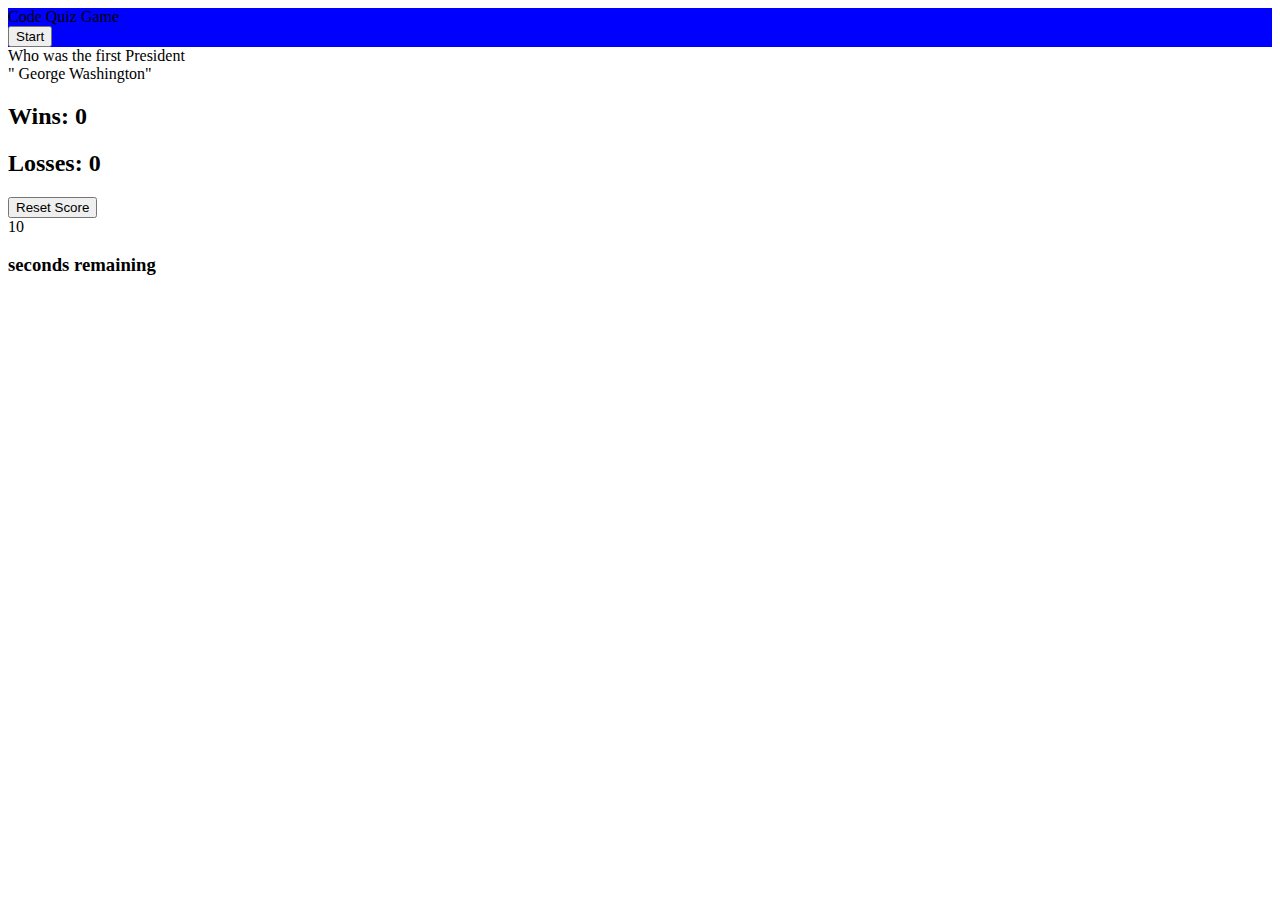
==== index.html @ d18ce09e "initial commit" ====
<!DOCTYPE html>
<html>
  <head>
    <title>Code Quiz Game</title>
    <meta charset="UTF-8" />
    <meta name="viewport" content="width=device-width, initial-scale=1" />
    <link rel="stylesheet" type="text/css" href="./assets/css/style.css" />
  </head>
  <body>
    <header id="main-header" style="background-color: blue;">
      <div class="large-font">Code Quiz Game</div>
      <button class="start-button">Start</button>
    </header>

    <main>
      <section>
        <div class="question-game">
          <div class="answer the question">Who was the first President</div>
        </div>
      </section>

      <section>
        <div class="question-results">
          <div class="win-loss-container">" George Washington"
            <div>
              <h2>Wins: <span class="win">0 </span></h2>
              <h2>Losses: <span class="lose">0</span></h2>
            </div>
            <button class="reset-button">Reset Score</button>
          </div>
          <div class="Question-timer">
            <div class="timer-text">
              <div class="large-font timer-count">10</div>
              <h3>seconds remaining</h3>
            </div>
          </div>
        </div>
      </section>
    </main>
    <script src="assets/js/script.js"></script>
  </body>
</html>
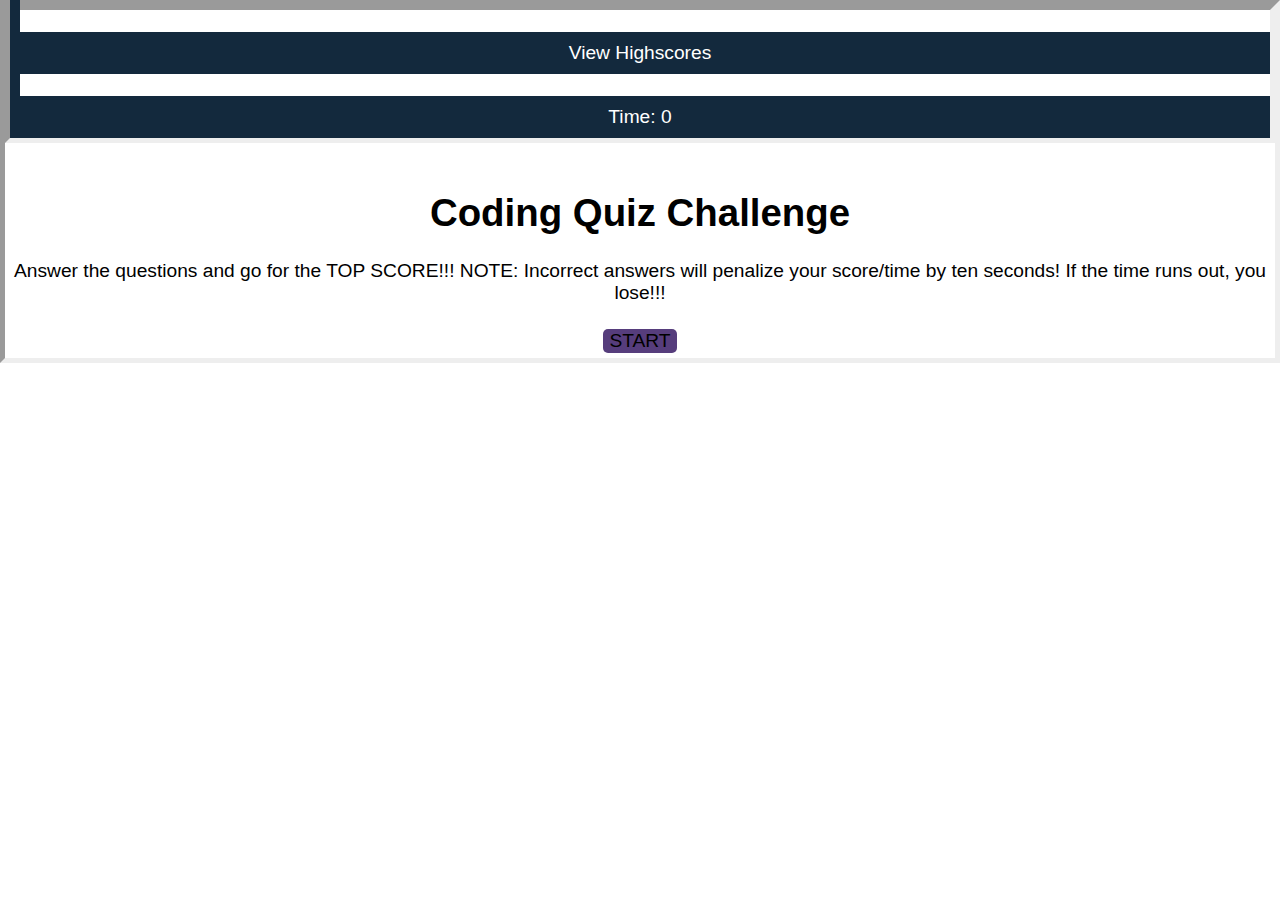
==== commit ed8ef129: "refactor script and style" ====
--- a/index.html
+++ b/index.html
@@ -4,39 +4,59 @@
     <title>Code Quiz Game</title>
     <meta charset="UTF-8" />
     <meta name="viewport" content="width=device-width, initial-scale=1" />
-    <link rel="stylesheet" type="text/css" href="./assets/css/style.css" />
+    <!-- BOOTSTRAP LINKS -->
+   
+    <link rel="stylesheet" type="text/css" href="./style.css" />
   </head>
   <body>
-    <header id="main-header" style="background-color: blue;">
-      <div class="large-font">Code Quiz Game</div>
-      <button class="start-button">Start</button>
-    </header>
+    <div class="container cont1 mainBody">
+      <div class="row headerBar">
+        <a class="col timer tickTock" href="highscores.html"><div class="col timer ">View Highscores</div></a>
+        <!-- ID time -->
+        <div class="col timer ">Time: <span id="time">0</span></div>
+      </div>
+      <br/>
 
-    <main>
-      <section>
-        <div class="question-game">
-          <div class="answer the question">Who was the first President</div>
+      <!-- <div class="container mainBody"> -->
+        <!-- ID start-screen -->
+        <div id="start-screen" class="start">
+          <h1>Coding Quiz Challenge</h1>
+          <p class="row">
+            Answer the questions and go for the TOP SCORE!!! NOTE: Incorrect
+            answers will penalize your score/time by ten seconds! If the time
+            runs out, you lose!!!
+          </p>
+          <!-- ID start -->
+          <button class="custom-btn btn-6" id="start">
+            <span> START </span>
+          </button>
         </div>
-      </section>
 
-      <section>
-        <div class="question-results">
-          <div class="win-loss-container">" George Washington"
-            <div>
-              <h2>Wins: <span class="win">0 </span></h2>
-              <h2>Losses: <span class="lose">0</span></h2>
-            </div>
-            <button class="reset-button">Reset Score</button>
-          </div>
-          <div class="Question-timer">
-            <div class="timer-text">
-              <div class="large-font timer-count">10</div>
-              <h3>seconds remaining</h3>
-            </div>
-          </div>
+        <!-- ID questions -->
+        <div id="questions" class="hide">
+          <!-- ID question-title -->
+          <h2 id="question-title"></h2>
+          <!-- ID choices -->
+          <div id="choices" class="choices"></div>
         </div>
-      </section>
-    </main>
-    <script src="assets/js/script.js"></script>
+        <!-- ID end-screen -->
+        <div id="end-screen" class="hide">
+          <h2>All done!</h2>
+          <!-- ID final-score -->
+          <p>Your final score is <span id="final-score"></span>.</p>
+          <p>
+            <!-- ID initials -->
+            Enter initials: <input type="text" id="initials" max="3" />
+            <!-- ID submit -->
+            <button class="custom-btn btn-6" id="submit">Submit</button>
+          </p>
+        </div>
+        <!-- ID feedback -->
+        <div id="feedback" class="feedback hide"></div>
+      <!-- </div> -->
+    </div>
+
+    <script src="./assets/questions.js"></script>
+    <script src="./assets/script.js"></script>
   </body>
-</html>
+</html>--- a/style.css
+++ b/style.css
@@ -0,0 +1,218 @@
+* {
+  box-sizing: border-box;
+}
+
+body {
+  font-family: Arial;
+  margin: 0;
+  display: flex;
+  flex-direction: column;
+  min-height: 100vh;
+  justify-content: flex-start;
+  background: white;
+}
+
+.reset-button {
+  font-size: 16px;
+  height: 30px;
+  line-height: 8px;
+  margin-top: 20px;
+}
+
+.win-loss-container {
+  display: flex;
+  justify-content: space-between;
+  margin-top: 16px;
+}
+
+
+
+header {
+  padding: 40px;
+  padding-top: 0px;
+  text-align: center;
+  background: #222;
+  color: #fff;
+  border-bottom:30px #879274;
+}
+
+main {
+  display: flex;
+  flex-wrap: wrap;
+  justify-content: space-around;
+}
+
+section {
+  flex: 0 auto;
+  padding: 8px;
+  margin-top: 50px;
+  background-color: white;
+  border-radius: 8px;
+}
+
+.question-game  {
+  width: 55vw;
+  height: 400px;
+}
+
+.results {
+  width: 30vw;
+  height: 400px;
+}
+
+.question {
+  border: 1px solid #eceff1;
+  border-radius: 8px;
+  box-shadow: rgba(60, 64, 67, 2) 0 1px 2px 0,
+    rgba(60, 64, 67, 0.15) 0 2px 4px 3px;
+  margin: auto;
+  padding: 20px;
+}
+
+
+.large-font {
+  font-size: 3.5em;
+  text-align:center;
+}
+
+.timer {
+  /* height: 240px; */
+  padding: 10px;
+  background: #13293d;
+  color: #fff;
+  text-align: center;
+}
+
+.timer-text {
+  padding: 55px;
+}
+
+@media screen and (max-width: 1183px) {
+  main {
+    flex-direction: column;
+  }
+
+  .word-guess,
+  .results {
+    width: 90vw;
+  }
+
+  section {
+    background-color: white;
+    margin: 20px auto;
+    width: 92vw;
+  }
+}
+
+@media screen and (max-width: 504px) {
+  .large-font {
+    font-size: 2em;
+  }
+
+  .reset-button {
+    font-size: 12px;
+    width: 20ox;
+    
+  }
+
+  /* .timer { */
+    /* height: 200px; */
+  /* } */
+}
+
+body {
+  font-family: Arial;
+  font-size: 120%;
+}
+
+.mainBody{
+  border: 5px inset;
+}
+
+a {
+  color: #fff;
+  text-decoration: none;
+  transition: color 0.1s;
+}
+
+.headerBar{
+  border: 5px inset;
+}
+.tickTock, .scores{
+  color:#76aef1;
+}
+
+
+button {
+  display: inline-block;
+  margin: 5px;
+  cursor: pointer;
+  font-size: 100%;
+  background-color: #563d7c;
+  border-radius: 5px;
+  /* padding: 2px 10px; */
+  color: black;
+  border: 0;
+  transition: background-color 0.1s;
+}
+
+.choices button {
+  display: inline-block;
+}
+
+input[type="text"] {
+  font-size: 100%;
+}
+
+ol {
+  padding-left: 0px;
+  max-height: 400px;
+  overflow: auto;
+}
+
+li {
+  padding: 5px;
+  list-style: decimal inside none;
+  border: 1px solid;
+}
+
+
+.HSTitle{
+  text-align: center;
+}
+
+.wrapper {
+  margin: 100px auto 0 auto;
+  max-width: 600px;
+}
+
+.hide {
+  display: none;
+}
+
+.start {
+  text-align: center;
+}
+
+
+
+.feedback {
+  font-style: italic;
+  font-size: 120%;
+  margin-top: 20px;
+  padding-top: 10px;
+  color: #76aef1;
+  border-top: 2px solid #ccc;
+}
+
+
+@-webkit-keyframes shiny-btn1 {
+  0% { -webkit-transform: scale(0) rotate(45deg); opacity: 0; }
+  80% { -webkit-transform: scale(0) rotate(45deg); opacity: 0.5; }
+  81% { -webkit-transform: scale(4) rotate(45deg); opacity: 1; }
+  100% { -webkit-transform: scale(50) rotate(45deg); opacity: 0; }
+}
+
+.btn{
+height:fit-content;
+}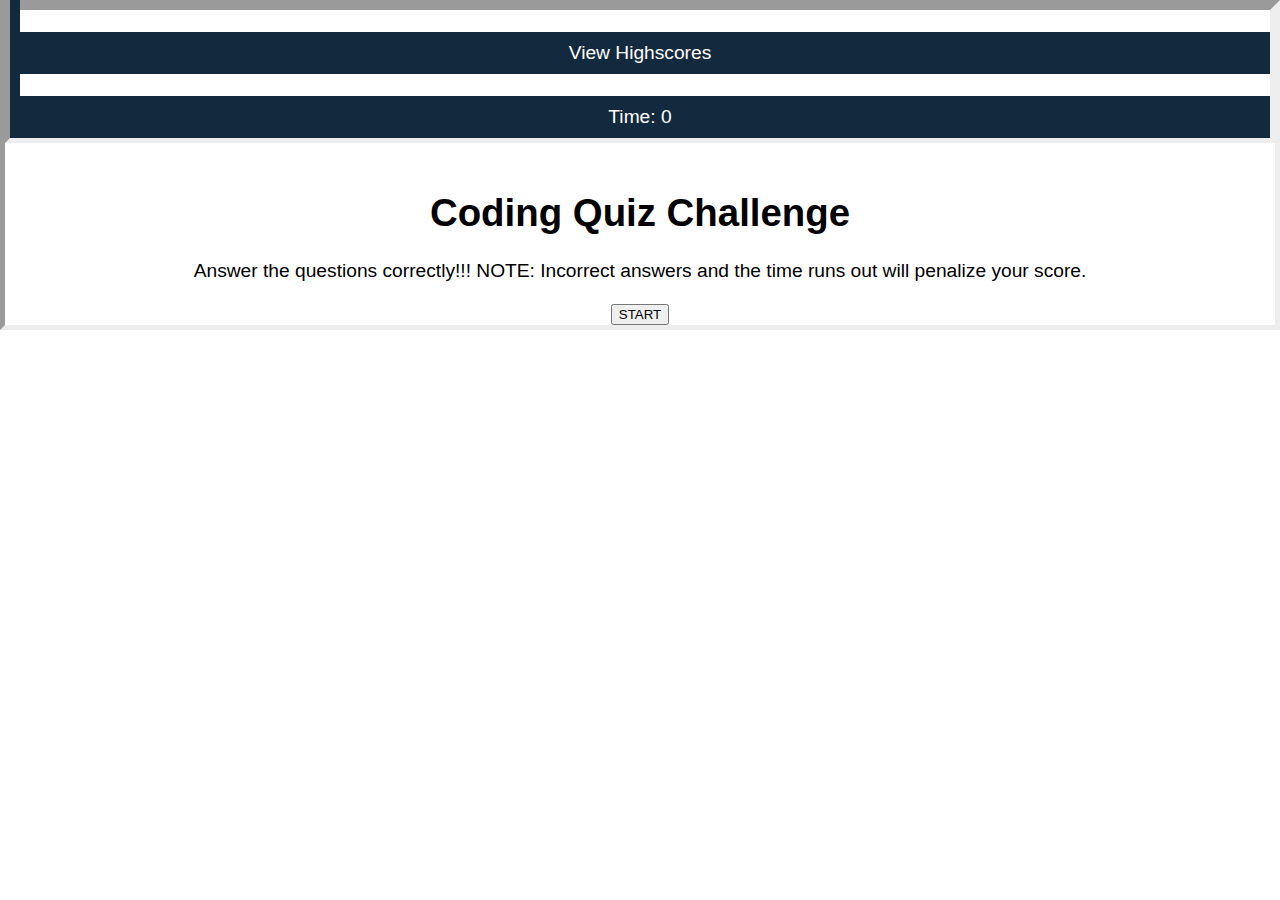
==== commit 237703a1: "refactor code add to README" ====
--- a/index.html
+++ b/index.html
@@ -4,8 +4,6 @@
     <title>Code Quiz Game</title>
     <meta charset="UTF-8" />
     <meta name="viewport" content="width=device-width, initial-scale=1" />
-    <!-- BOOTSTRAP LINKS -->
-   
     <link rel="stylesheet" type="text/css" href="./style.css" />
   </head>
   <body>
@@ -21,34 +19,34 @@
         <!-- ID start-screen -->
         <div id="start-screen" class="start">
           <h1>Coding Quiz Challenge</h1>
+          <!--put message in a p tag give it a class and if you want in row or column that you want to display-->
           <p class="row">
-            Answer the questions and go for the TOP SCORE!!! NOTE: Incorrect
-            answers will penalize your score/time by ten seconds! If the time
-            runs out, you lose!!!
+            Answer the questions correctly!!! NOTE: Incorrect
+            answers and the time runs out will penalize your score.
           </p>
-          <!-- ID start -->
-          <button class="custom-btn btn-6" id="start">
+          <!-- ID start-->
+          <button class="custom-btn" id="start">
             <span> START </span>
           </button>
         </div>
 
-        <!-- ID questions -->
+        <!-- ID questions class hide-->
         <div id="questions" class="hide">
           <!-- ID question-title -->
           <h2 id="question-title"></h2>
-          <!-- ID choices -->
+          <!-- ID choices class choices -->
           <div id="choices" class="choices"></div>
         </div>
-        <!-- ID end-screen -->
+        <!-- ID end-screen class hide-->
         <div id="end-screen" class="hide">
           <h2>All done!</h2>
           <!-- ID final-score -->
           <p>Your final score is <span id="final-score"></span>.</p>
           <p>
-            <!-- ID initials -->
+            <!-- ID initials input type id initials and max initial characters -->
             Enter initials: <input type="text" id="initials" max="3" />
             <!-- ID submit -->
-            <button class="custom-btn btn-6" id="submit">Submit</button>
+            <button class="custom-btn" id="submit">Submit</button>
           </p>
         </div>
         <!-- ID feedback -->
--- a/style.css
+++ b/style.css
@@ -5,9 +5,6 @@
 body {
   font-family: Arial;
   margin: 0;
-  display: flex;
-  flex-direction: column;
-  min-height: 100vh;
   justify-content: flex-start;
   background: white;
 }
@@ -15,8 +12,6 @@
 .reset-button {
   font-size: 16px;
   height: 30px;
-  line-height: 8px;
-  margin-top: 20px;
 }
 
 .win-loss-container {
@@ -28,26 +23,17 @@
 
 
 header {
-  padding: 40px;
-  padding-top: 0px;
+
   text-align: center;
-  background: #222;
+  background: rgb(107, 29, 29);
   color: #fff;
-  border-bottom:30px #879274;
+  border-bottom:30px;
 }
 
 main {
   display: flex;
   flex-wrap: wrap;
   justify-content: space-around;
-}
-
-section {
-  flex: 0 auto;
-  padding: 8px;
-  margin-top: 50px;
-  background-color: white;
-  border-radius: 8px;
 }
 
 .question-game  {
@@ -62,11 +48,9 @@
 
 .question {
   border: 1px solid #eceff1;
-  border-radius: 8px;
-  box-shadow: rgba(60, 64, 67, 2) 0 1px 2px 0,
-    rgba(60, 64, 67, 0.15) 0 2px 4px 3px;
+  border-radius: 1px;
   margin: auto;
-  padding: 20px;
+  padding: 0px;
 }
 
 
@@ -142,20 +126,6 @@
   color:#76aef1;
 }
 
-
-button {
-  display: inline-block;
-  margin: 5px;
-  cursor: pointer;
-  font-size: 100%;
-  background-color: #563d7c;
-  border-radius: 5px;
-  /* padding: 2px 10px; */
-  color: black;
-  border: 0;
-  transition: background-color 0.1s;
-}
-
 .choices button {
   display: inline-block;
 }
@@ -163,19 +133,6 @@
 input[type="text"] {
   font-size: 100%;
 }
-
-ol {
-  padding-left: 0px;
-  max-height: 400px;
-  overflow: auto;
-}
-
-li {
-  padding: 5px;
-  list-style: decimal inside none;
-  border: 1px solid;
-}
-
 
 .HSTitle{
   text-align: center;
@@ -195,24 +152,6 @@
 }
 
 
-
-.feedback {
-  font-style: italic;
-  font-size: 120%;
-  margin-top: 20px;
-  padding-top: 10px;
-  color: #76aef1;
-  border-top: 2px solid #ccc;
-}
-
-
-@-webkit-keyframes shiny-btn1 {
-  0% { -webkit-transform: scale(0) rotate(45deg); opacity: 0; }
-  80% { -webkit-transform: scale(0) rotate(45deg); opacity: 0.5; }
-  81% { -webkit-transform: scale(4) rotate(45deg); opacity: 1; }
-  100% { -webkit-transform: scale(50) rotate(45deg); opacity: 0; }
-}
-
 .btn{
 height:fit-content;
 }